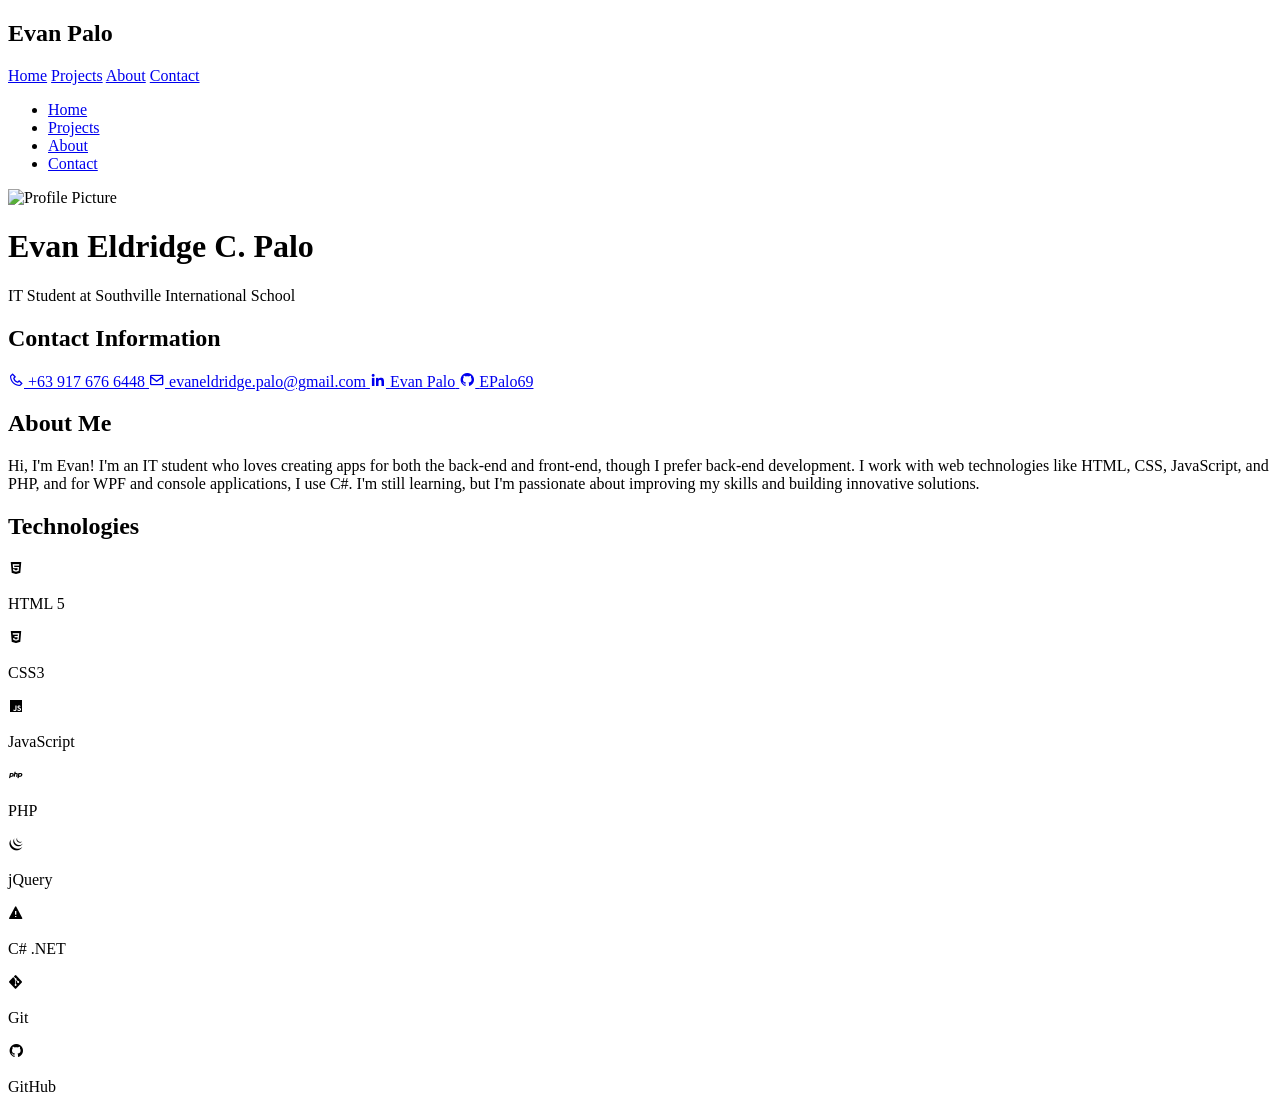
==== About.html @ 1424c199 "Update GitHub username in About.html" ====
<!DOCTYPE html>
<html lang="en">
<head>
    <meta charset="UTF-8">
    <meta name="viewport" content="width=device-width, initial-scale=1.0">
    <title>Home</title>
    <link rel="stylesheet" href="Navbar.css">
    <link rel="stylesheet" href="Home.css">
    <link href='https://unpkg.com/boxicons@2.1.4/css/boxicons.min.css' rel='stylesheet'>
    <script src="https://code.jquery.com/jquery-3.6.0.min.js"></script>
</head>
<body class="aboutPage">
  <header>
    <nav>
        <div class="nav-wrapper">
          <div class="name"><h1>Evan Palo</h1></div>
          <div class="nav-links" id="navLinks">
            <a href="index.html">Home</a>
            <a href="Projects.html">Projects</a>
            <a href="About.html">About</a>
            <a href="Contact.html">Contact</a>
          </div>
          <div id="hamburger-icon" class="hamburger-icon">
            <div class="bar1"></div>
            <div class="bar2"></div>
            <div class="bar3"></div>
            <ul class="mobile-menu">
              <li><a href="index.html">Home</a></li>
              <li><a href="Projects.html">Projects</a></li>
              <li><a href="About.html">About</a></li>
              <li><a href="Contact.html">Contact</a></li>
            </ul>
          </div>
        </div>
    </nav>    
  </header>
    
    <div class="profile-page">

      <div class="profile-left">

        <div class="profile-container">
          <div class="profile-header">
            <img id="profile-pic" src="Images/2x2_PALO.jpg" alt="Profile Picture">
            <h1 id="profile-name">Evan Eldridge C. Palo</h1>
            <p id="profile-profession">IT Student at Southville International School</p>
          </div>
        </div>
        
        <div class="cta-container">
          <h2>Contact Information</h2>
            <div class="cta-content-container">
              <a href="tel:+639176766448" class="cta">
                <i class='bx bx-phone'></i>
                <span class="cta-text">+63 917 676 6448</span>
              </a>
              <a href="mailto:evaneldridge.palo@gmail.com" class="cta">
                <i class='bx bx-envelope'></i>
                <span class="cta-text">evaneldridge.palo@gmail.com</span>
              </a>
              <a href="https://linkedin.com/in/evan-palo" target="_blank" class="cta">
                <i class='bx bxl-linkedin'></i>
                <span class="cta-text">Evan Palo</span>
              </a>
              <a href="https://github.com/Shevannnn" target="_blank" class="cta">
                <i class='bx bxl-github'></i>
                <span class="cta-text">EPalo69</span>
              </a>
            </div>

        </div>

      </div>

      <div class="profile-right">

        <div class="about-container">
          <h2>About Me</h2>
          <p>
            Hi, I'm Evan! I'm an IT student who loves creating apps for both the back-end and front-end, though I prefer back-end development.
            I work with web technologies like HTML, CSS, JavaScript, and PHP, and for WPF and console applications, I use C#.
            I'm still learning, but I'm passionate about improving my skills and building innovative solutions.
          </p>
        </div>

        <div class="technologies-container">
          <h2>Technologies</h2>
          <div class="tech-content-container">
            <div class="tech">
              <i class='bx bxl-html5'></i>
              <p class="tech-text">HTML 5</p>
            </div>
            <div class="tech">
              <i class='bx bxl-css3'></i>
              <p class="tech-text">CSS3</p>
            </div>
            <div class="tech">
              <i class='bx bxl-javascript'></i>
              <p class="tech-text">JavaScript</p>
            </div>
            <div class="tech">
              <i class='bx bxl-php'></i>
              <p class="tech-text">PHP</p>
            </div>
            <div class="tech">
              <i class='bx bxl-jquery'></i>
              <p class="tech-text">jQuery</p>
            </div>
            <div class="tech">
              <i class='bx bxs-error'></i> <!-- boxicons doesnt have c# logo :< -->
              <p class="tech-text">C# .NET</p>
            </div>
            <div class="tech">
              <i class='bx bxl-git'></i>
              <p class="tech-text">Git</p>
            </div>
            <div class="tech">
              <i class='bx bxl-github'></i>
              <p class="tech-text">GitHub</p>
            </div>
          </div>

        </div>

      </div>

    </div>
    
    <script src="Portfolio.js"></script>
  </body>
</html>
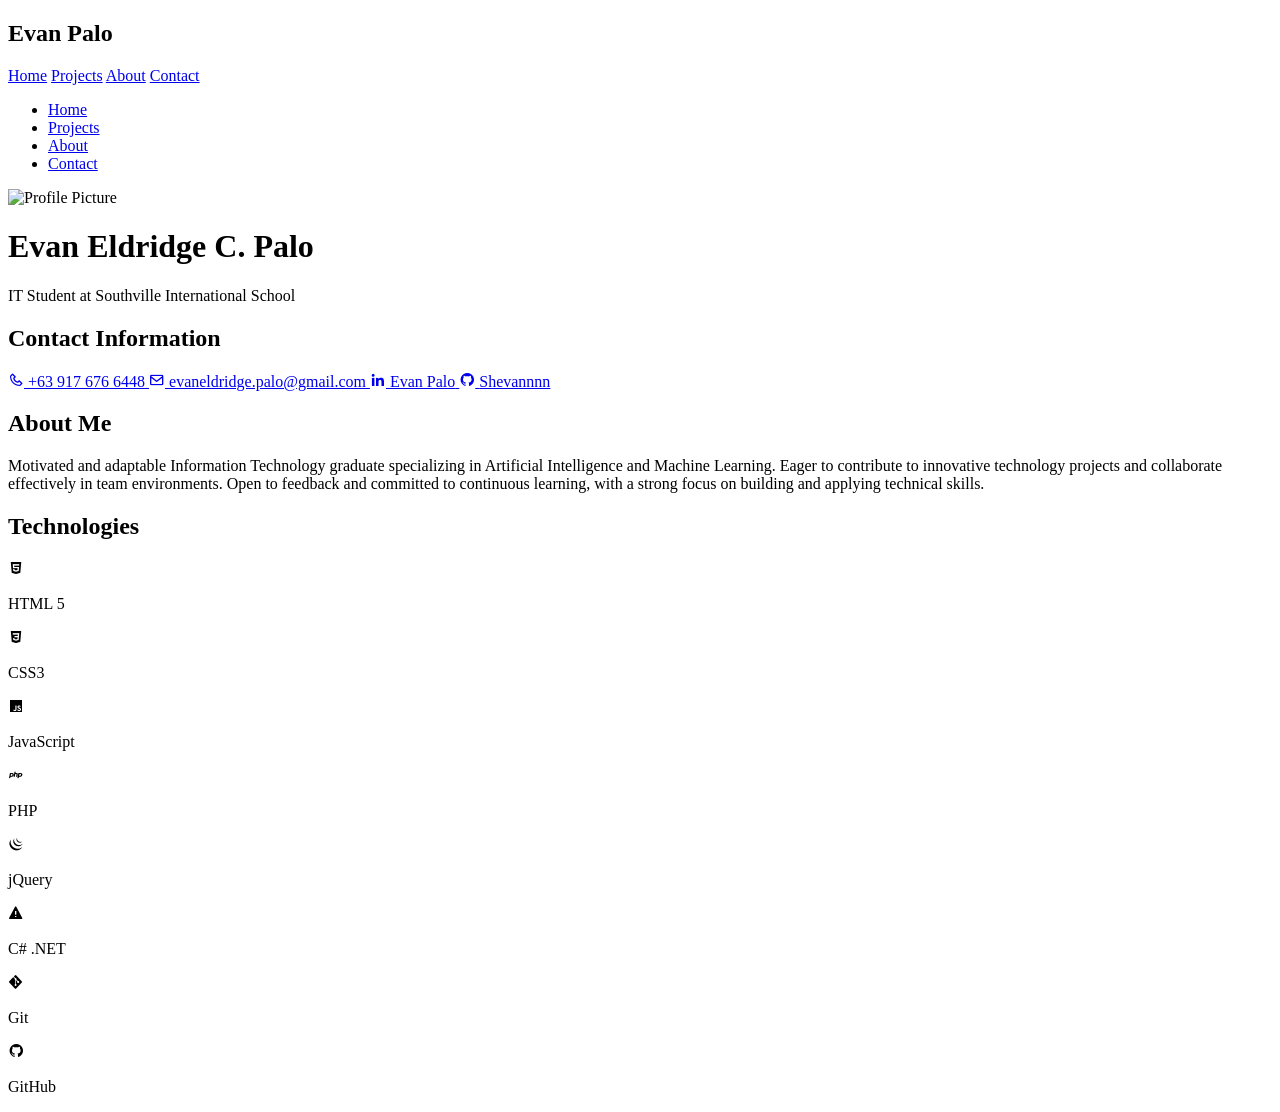
==== commit 0159fe5f: "updated about and cv" ====
--- a/About.html
+++ b/About.html
@@ -64,7 +64,7 @@
               </a>
               <a href="https://github.com/Shevannnn" target="_blank" class="cta">
                 <i class='bx bxl-github'></i>
-                <span class="cta-text">EPalo69</span>
+                <span class="cta-text">Shevannnn</span>
               </a>
             </div>
 
@@ -77,9 +77,10 @@
         <div class="about-container">
           <h2>About Me</h2>
           <p>
-            Hi, I'm Evan! I'm an IT student who loves creating apps for both the back-end and front-end, though I prefer back-end development.
-            I work with web technologies like HTML, CSS, JavaScript, and PHP, and for WPF and console applications, I use C#.
-            I'm still learning, but I'm passionate about improving my skills and building innovative solutions.
+            Motivated and adaptable Information Technology graduate specializing in Artificial Intelligence and
+            Machine Learning. Eager to contribute to innovative technology projects and collaborate effectively in
+            team environments. Open to feedback and committed to continuous learning, with a strong focus on
+            building and applying technical skills.
           </p>
         </div>
 
@@ -128,4 +129,4 @@
     
     <script src="Portfolio.js"></script>
   </body>
-</html>
+</html>
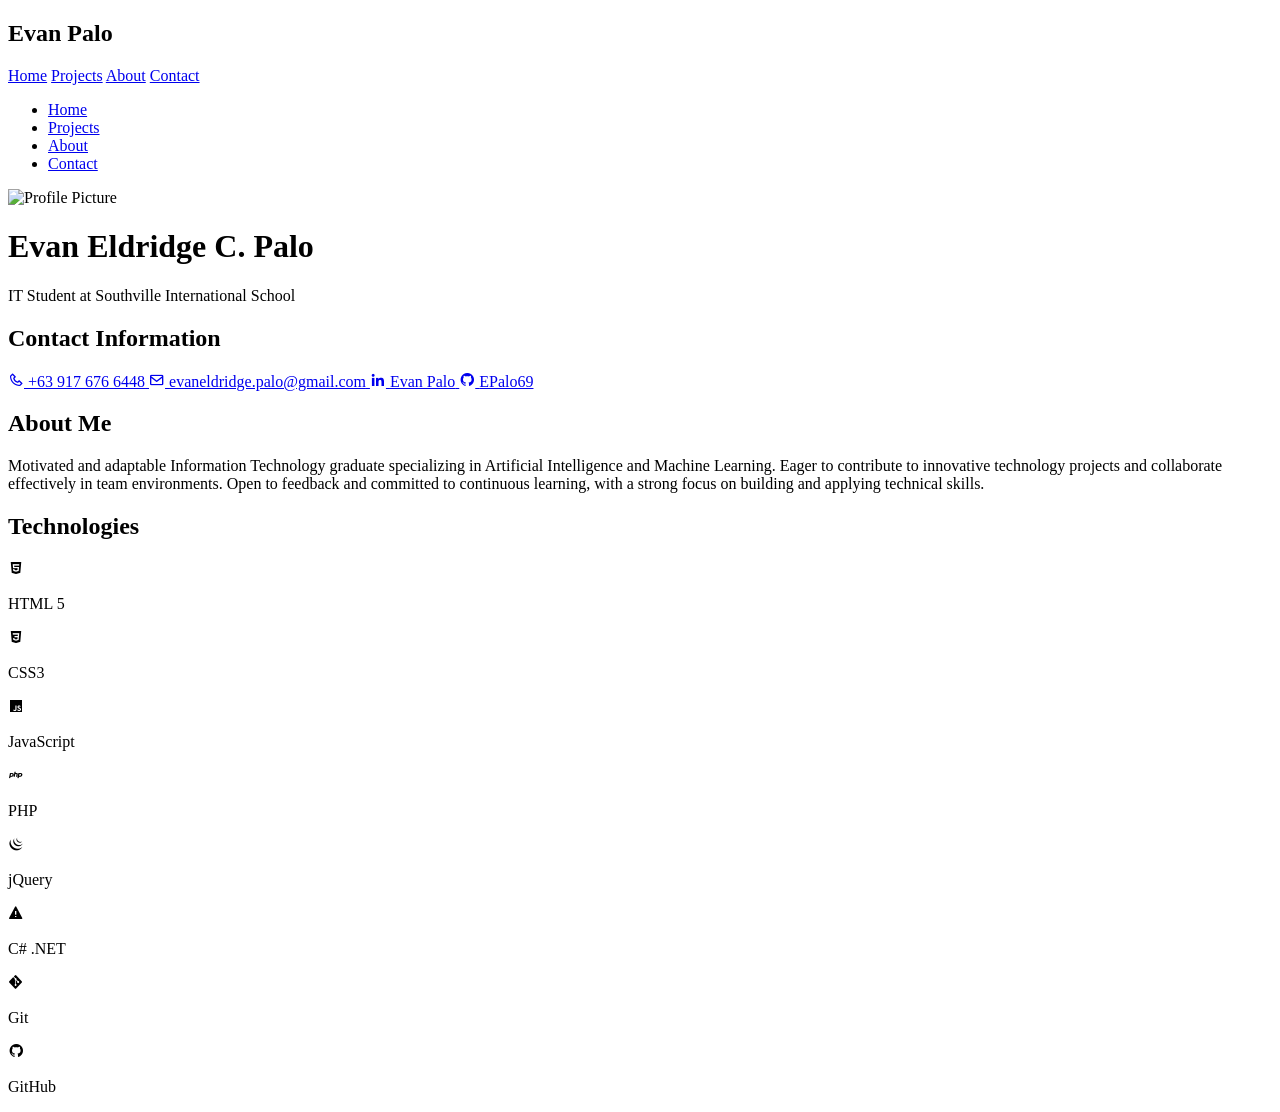
==== commit 2b827053: "Merge branch 'main' of https://github.com/Shevannnn/portfolio" ====
--- a/About.html
+++ b/About.html
@@ -64,7 +64,7 @@
               </a>
               <a href="https://github.com/Shevannnn" target="_blank" class="cta">
                 <i class='bx bxl-github'></i>
-                <span class="cta-text">Shevannnn</span>
+                <span class="cta-text">EPalo69</span>
               </a>
             </div>
 
@@ -129,4 +129,4 @@
     
     <script src="Portfolio.js"></script>
   </body>
-</html>+</html>
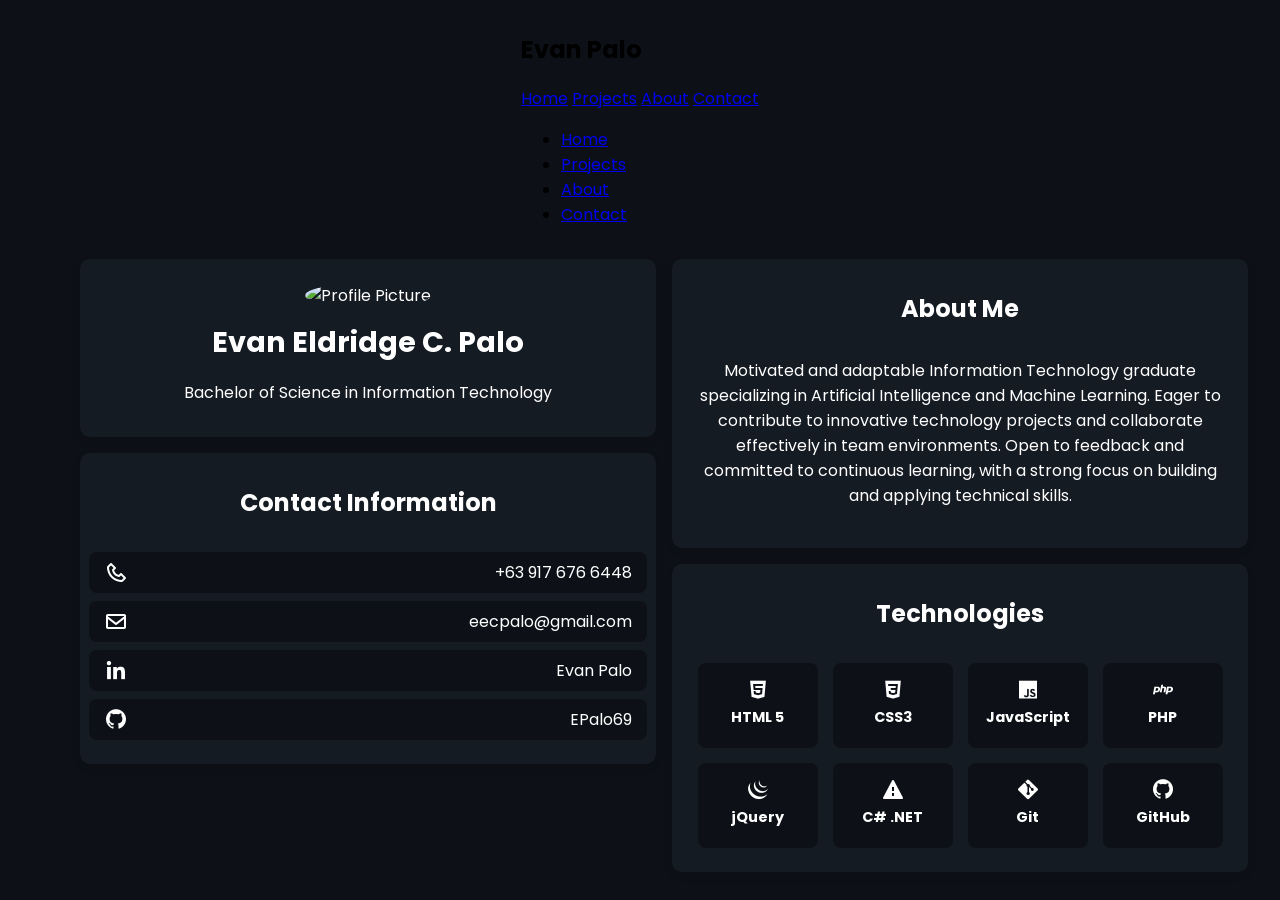
==== commit 6cabdbf1: "Added new projects, changed text" ====
--- a/About.html
+++ b/About.html
@@ -43,7 +43,7 @@
           <div class="profile-header">
             <img id="profile-pic" src="Images/2x2_PALO.jpg" alt="Profile Picture">
             <h1 id="profile-name">Evan Eldridge C. Palo</h1>
-            <p id="profile-profession">IT Student at Southville International School</p>
+            <p id="profile-profession">Bachelor of Science in Information Technology</p>
           </div>
         </div>
         
@@ -54,9 +54,9 @@
                 <i class='bx bx-phone'></i>
                 <span class="cta-text">+63 917 676 6448</span>
               </a>
-              <a href="mailto:evaneldridge.palo@gmail.com" class="cta">
+              <a href="mailto:eecpalo@gmail.com" class="cta">
                 <i class='bx bx-envelope'></i>
-                <span class="cta-text">evaneldridge.palo@gmail.com</span>
+                <span class="cta-text">eecpalo@gmail.com</span>
               </a>
               <a href="https://linkedin.com/in/evan-palo" target="_blank" class="cta">
                 <i class='bx bxl-linkedin'></i>
--- a/Home.css
+++ b/Home.css
@@ -0,0 +1,572 @@
+@import url('https://fonts.googleapis.com/css2?family=Poppins:wght@200;300;400;500;600;700&display=swap');
+*{
+  font-family: 'Poppins', sans-serif;
+}
+
+body.homePage {
+    background-color: #0D1117;
+    margin: 0;
+    padding: 0;
+    /* margin-top: 70px; Exact size of navbar */
+    display: flex;
+    flex-direction: column;
+    justify-content: center;
+    align-items: center;
+    min-height: 100vh;
+    background-size: cover;
+    background-position: center;
+    background-repeat: no-repeat;
+    background-image: url('Images/BG.webp');
+}
+  
+/*HOME************************************************************************************/
+.home-container {
+  display: flex;
+  flex-direction: row;
+  align-items: center;
+  justify-content: center;
+  height: 100%;
+  width: 100%;
+  margin-top: 4rem;
+  flex-wrap: wrap;
+}
+
+.intro-container {
+  flex: 1;
+  display: flex;
+  flex-direction: column;
+  align-items: center;
+  justify-content: flex-start;
+  padding: 2rem;
+  margin-left: 1rem;
+  text-align: left;
+  backdrop-filter: blur(5px);
+  border-radius: 12px;
+  box-shadow: 0 4px 6px rgba(0, 0, 0, 0.2);
+  border: 1px solid rgba(255, 255, 255, 0.3);
+  width: 100%;
+}
+
+.intro-content {
+  position: relative;
+  z-index: 1;
+  max-width: 800px;
+  padding: 20px;
+  color: white;
+}
+
+.showcase-grid {
+  flex: 1;
+  display: grid;
+  grid-template-columns: repeat(2, 1fr);
+  gap: 1.5rem;
+  padding: 2rem;
+  width: 100%;
+}
+
+.project-card {
+  width: 100%;
+  /* background-color: #021526; */
+  background-color: #151B23;
+  border-radius: 12px;
+  overflow: hidden;
+  box-shadow: 0 4px 6px rgba(0, 0, 0, 0.2);
+  color: #FFFFFF;
+  transition: transform 0.2s ease, box-shadow 0.2s ease;
+  display: flex;
+  flex-direction: column;
+  text-decoration: none;
+}
+
+.project-card:hover {
+  transform: translateY(-10px);
+  box-shadow: 0 6px 12px rgba(0, 0, 0, 0.4);
+}
+
+.project-card-image {
+  width: 100%;
+  height: 200px;
+  object-fit: cover;
+}
+
+.project-card-content {
+  padding: 1rem;
+  display: flex;
+  flex-direction: column;
+  gap: 0.5rem;
+}
+
+.project-card-title {
+  font-size: 1.5rem;
+  margin: 0;
+}
+
+.project-card-description {
+  font-size: 1rem;
+  line-height: 1.5;
+  margin: 0;
+}
+
+.button-62 {
+  background: linear-gradient(to bottom right, #6EACDA, #03346E);
+  border: 0;
+  border-radius: 12px;
+  color: #FFFFFF;
+  cursor: pointer;
+  display: inline-flex;
+  align-items: center;
+  justify-content: center;
+  font-size: 16px;
+  font-weight: 500;
+  line-height: 2.5;
+  outline: transparent;
+  padding: 0 1rem;
+  margin-top: 1rem;
+  text-align: center;
+  text-decoration: none;
+  transition: box-shadow .2s ease-in-out;
+  user-select: none;
+  -webkit-user-select: none;
+  touch-action: manipulation;
+  white-space: nowrap;
+  gap: 0.5rem;
+}
+
+.button-62:not([disabled]):hover {
+  box-shadow: 0 0 .25rem rgba(0, 0, 0, 0.5), 
+              -.125rem -.125rem 1rem rgba(110, 172, 218, 0.5), 
+              .125rem .125rem 1rem rgba(110, 172, 218, 0.5);
+}
+
+.intro-logos i {
+  font-size: 30px;
+  color: #FFFFFF;
+  transition: color 0.3s ease, transform 0.3s ease;
+  margin-right: 10px;
+}
+
+.intro-logos a {
+  text-decoration: none;
+  color: inherit;
+}
+
+/* Hover effects */
+.intro-logos i:hover {
+  text-decoration: none;
+  transform: scale(1.2);
+}
+
+.intro-logos .bxl-linkedin-square:hover {
+  color: #0077B5;
+}
+
+@media (max-width: 700px) {
+  .home-container {
+    flex-direction: column;
+    align-items: center;
+    padding-top: 2rem;
+    margin-left: -1rem;
+  }
+
+  /* Project Grid Adjustments */
+  .showcase-grid {
+    grid-template-columns: 1fr; /* Stack project cards vertically */
+    width: 80%; /* Ensure it takes up the full width */
+  }
+
+  .intro-container {
+    width: 80%; /* Make intro-container full width */
+    padding: 1rem; /* Adjust padding for better space */
+    margin-bottom: 1rem; /* Add bottom margin for spacing */
+  }
+
+  /* Adjust the card title and description font sizes */
+  .project-card-title {
+    font-size: 1.2rem; /* Smaller font size */
+  }
+
+  .project-card-description {
+    font-size: 0.9rem; /* Adjust description size */
+  }
+
+  /* Button Styling Adjustments */
+  .button-62 {
+    font-size: 14px;
+    padding: 0.75rem 1rem;
+  }
+  
+  /* Adjust the general layout on small screens */
+  .intro-content {
+    text-align: center; /* Center text in intro-content */
+  }
+}
+
+/*PROJECTS*************************************************************************************/
+body.projectPage {
+  background-color: #0D1117;
+  margin: 0;
+  padding: 0;
+  display: flex;
+  flex-direction: column;
+  justify-content: flex-start;
+  align-items: center;
+  min-height: 100vh;
+  overflow-x: hidden; /* prevent horizontal scroll */
+}
+
+.project-container {
+  display: flex;
+  flex-direction: column;
+  align-items: center;
+  justify-content: flex-start;
+  width: 100%;
+  max-width: 1900px;
+  padding-top: 5rem;
+  box-sizing: border-box;
+}
+
+.project-grid {
+  display: grid;
+  grid-template-columns: repeat(4, 1fr);
+  gap: 1rem;
+  padding: 1rem 1.5rem 2rem;
+  width: 100%;
+  box-sizing: border-box;
+}
+
+/* Card sizing */
+.project-card-image {
+  width: 100%;
+  height: 160px;
+  object-fit: cover;
+}
+
+.project-card-content {
+  padding: 0.75rem;
+  gap: 0.3rem;
+}
+
+.project-card-title {
+  font-size: 1rem;
+}
+
+.project-card-description {
+  font-size: 0.8rem;
+  line-height: 1.45;
+}
+
+/* Responsive breakpoints */
+@media (max-width: 1100px) {
+  .project-grid {
+    grid-template-columns: repeat(3, 1fr);
+  }
+}
+
+@media (max-width: 768px) {
+  .project-grid {
+    grid-template-columns: repeat(2, 1fr);
+  }
+}
+
+@media (max-width: 480px) {
+  .project-grid {
+    grid-template-columns: 1fr;
+    padding: 1rem;
+  }
+}
+
+
+.project-filters {
+  display: flex;
+  flex-wrap: wrap;
+  justify-content: center;
+  gap: 0.5rem;
+  padding-bottom: 0.5rem;
+  width: 100%;
+}
+
+.filter-btn {
+  background-color: #151B23;
+  color: #FFFFFF;
+  border: 1px solid rgba(255, 255, 255, 0.15);
+  border-radius: 20px;
+  padding: 0.4rem 1rem;
+  font-size: 0.85rem;
+  font-family: 'Poppins', sans-serif;
+  cursor: pointer;
+  transition: background-color 0.2s ease, border-color 0.2s ease, color 0.2s ease;
+}
+
+.filter-btn:hover {
+  background-color: #1E2733;
+  border-color: rgba(110, 172, 218, 0.5);
+}
+
+.filter-btn.active {
+  background: #0b4e81;
+  border-color: transparent;
+  color: #FFFFFF;
+}
+
+/* PROJECT TAG PILLS */
+.project-tags {
+  display: flex;
+  flex-wrap: wrap;
+  gap: 0.4rem;
+  margin-top: 0.5rem;
+}
+
+.project-tag {
+  background-color: rgba(110, 172, 218, 0.15);
+  color: #6EACDA;
+  border: 1px solid rgba(110, 172, 218, 0.3);
+  border-radius: 12px;
+  padding: 0.15rem 0.6rem;
+  font-size: 0.72rem;
+  font-weight: 500;
+  letter-spacing: 0.02em;
+}
+
+/* Hidden state for filtered cards */
+.project-card.hidden {
+  display: none;
+}
+
+
+/*PROFILE*******************************************************************************************/
+body.aboutPage {
+  background-color: #0D1117;
+  margin: 0;
+  padding: 0;
+  /* margin-top: 70px; Exact size of navbar */
+  display: flex;
+  justify-content: center;
+  flex-direction: column;
+  align-items: center;
+  min-height: 100vh;
+  background-size: cover;
+  background-position: center;
+  background-repeat: no-repeat;
+  background-image: url('Images/BG.webp');
+}
+
+.profile-page {
+  display: flex;
+  justify-content: space-between;
+  align-items: flex-start;
+  color: white;
+  height: 100%;
+  width: 90%;
+  max-width: 1200px;
+  gap: 2rem;
+  flex-wrap: wrap;
+}
+
+.profile-left, .profile-right {
+  flex: 1;
+  display: flex;
+  flex-direction: column;
+  gap: 1rem;
+  padding: 1rem;
+}
+
+.profile-container,
+.cta-container,
+.about-container,
+.technologies-container {
+    background: #151B23;
+    padding: 1.5rem;
+    border-radius: 10px;
+    box-shadow: 0 4px 8px rgba(0, 0, 0, 0.1);
+    text-align: center;
+    width: 100%;
+}
+  
+.profile-header img {
+  width: 150px;
+  height: 150px;
+  border-radius: 50%;
+  margin-bottom: 0.5rem;
+}
+  
+.profile-header h1 {
+  font-size: 1.8rem;
+  margin: 0.3rem 0;
+}
+
+.profile-header p {
+  font-size: 1rem;
+  margin-bottom: 0.5rem;
+}
+  
+.cta {
+  display: flex;
+  justify-content: space-between;
+  align-items: center;
+  background-color: #0D1117;
+  padding: 8px 15px;
+  border-radius: 8px;
+  width: 100%;
+  text-decoration: none;
+  color: white;
+  transition: background 0.3s ease;
+}
+
+.cta-content-container {
+  width: 100%;
+  display: flex;
+  flex-direction: column;
+  align-items: center;
+  gap: 0.5rem;
+}
+
+.cta i {
+  font-size: 24px;
+}
+
+.cta-text {
+  font-size: 1rem;
+}
+
+.cta:hover {
+  background-color: #1A1F29;
+}
+
+.about-container h2,
+.technologies-container h2,
+.cta-container h2 {
+  font-size: 1.5rem;
+  text-align: center;
+  margin-bottom: 2rem;
+  margin-top: 0.5rem;
+}
+
+.tech-content-container {
+  display: flex;
+  flex-wrap: wrap;
+  justify-content: center;
+  gap: 15px;
+}
+
+.tech {
+  display: flex;
+  flex-direction: column;
+  align-items: center;
+  background-color: #0D1117;
+  padding: 15px;
+  border-radius: 8px;
+  width: 90px;
+  height: 55px;
+  text-align: center;
+  transition: background-color 0.3s ease;
+}
+
+.tech i {
+  font-size: 24px;
+}
+
+.tech p {
+  margin-top: 5px;
+  font-size: 0.9rem;
+  color: white;
+  font-weight: bold;
+}
+
+@media (max-width: 700px) {
+  .profile-page {
+    flex-direction: column;
+    padding-top: 4rem;
+  }
+
+  .profile-left, .profile-right {
+    width: 80%; /* Full width on small screens */
+    padding: 1rem;
+  }
+}
+
+/*CONTACT*******************************************************************************************************************/
+body.contactPage {
+    background-color: #0D1117;
+    margin: 0;
+    padding: 0;
+    /* margin-top: 70px; Exact size of navbar */
+    display: flex;
+    justify-content: center;
+    flex-direction: column;
+    align-items: center;
+    min-height: 100vh;
+
+    color:white;
+
+    background-size: cover;
+    background-position: center;
+    background-repeat: no-repeat;
+    background-image: url('Images/BG.webp');
+}
+
+.contact-container {
+  display: flex;
+  flex-direction: column;
+  align-items: center;
+  justify-content: flex-start;
+  padding: 2rem;
+  margin: 1rem;
+  text-align: center;
+  backdrop-filter: blur(10px);
+  border-radius: 12px;
+  box-shadow: 0 4px 6px rgba(0, 0, 0, 0.2);
+  border: 1px solid rgba(255, 255, 255, 0.3);
+  width: 90%;
+  max-width: 450px;
+  min-height: 300px;
+}
+
+.contact-container h2 {
+  font-size: 2rem;
+  text-align: center;
+  margin-top: 0.5rem;
+}
+
+.contact-container p {
+  font-size: 1rem;
+  margin-top: 0rem;
+  margin-bottom: 2rem;
+}
+
+.contact-links-container {
+  width: 100%;
+  display: flex;
+  flex-direction: column;
+  align-items: center;
+  gap: 0.5rem;
+}
+
+.contact-links-container p {
+  font-size: 1rem;
+  text-align: left;
+}
+
+.contact-content {
+  display: flex;
+  flex-direction: column;
+  gap: 20px;
+  align-items: flex-start;
+  width: 100%;
+}
+
+@media (max-width: 700px) {
+  .contact-container {
+    width: 80%; /* Full width on mobile */
+    padding: 1rem;
+  }
+
+  .contact-content {
+    gap: 15px; /* Adjust spacing */
+  }
+  .contact-links-container {
+    width: 90%;
+  }
+  .contact-links-container p {
+    font-size: 0.9rem;
+  }
+}
